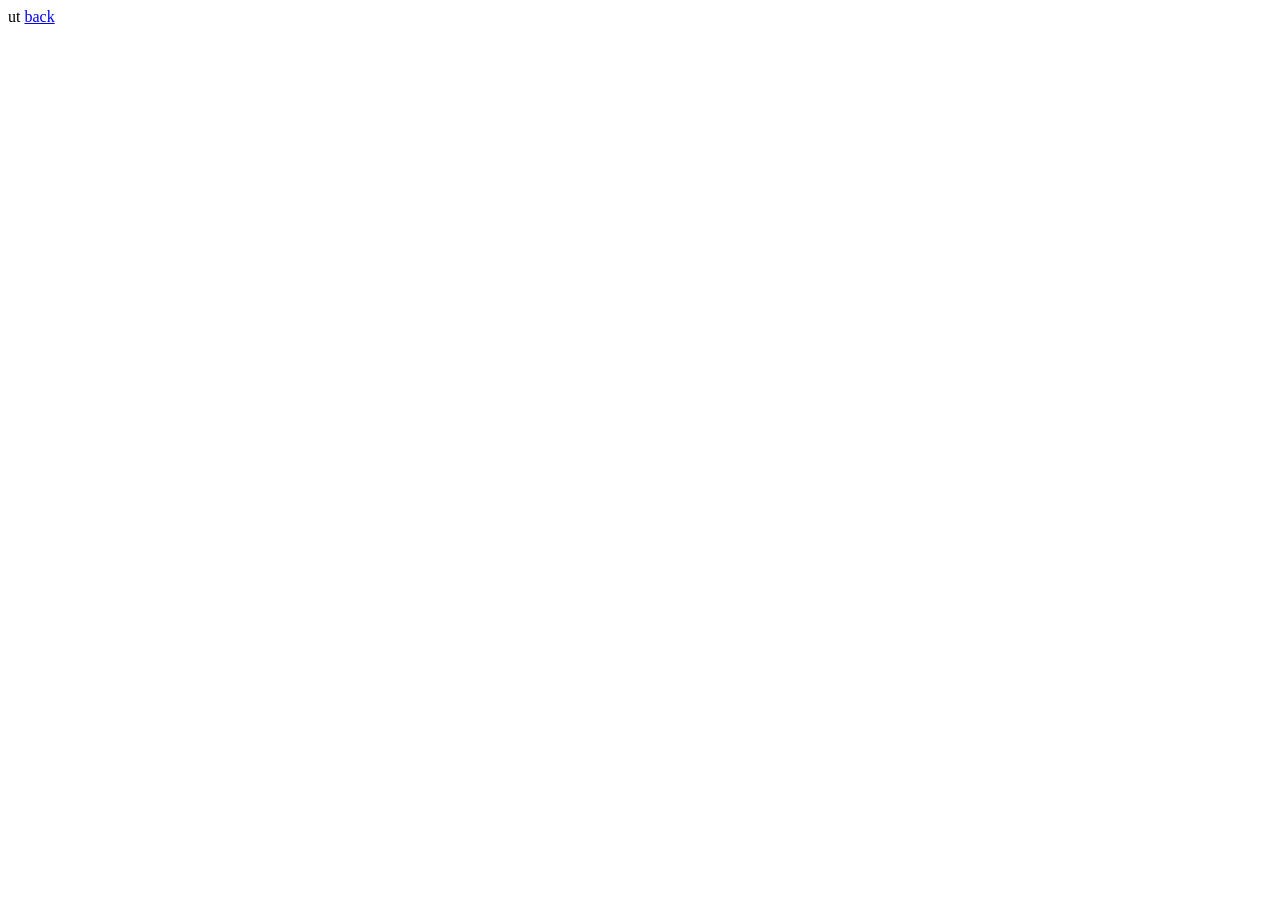
==== pets.html @ 5db932cb "agregado de botones y el formularios" ====
<!DOCTYPE html>
<html lang="en">
<head>
    <meta charset="UTF-8">
    <meta name="viewport" content="width=device-width, initial-scale=1.0">
    <link rel="stylesheet" href="style.css">
    <link rel="stylesheet" href="/index.html">
    
    <title>Document</title>
</head>
<body>ut
    <a href="index.html" class="boton-link" title="back">back</a>
    
</body>
</html>
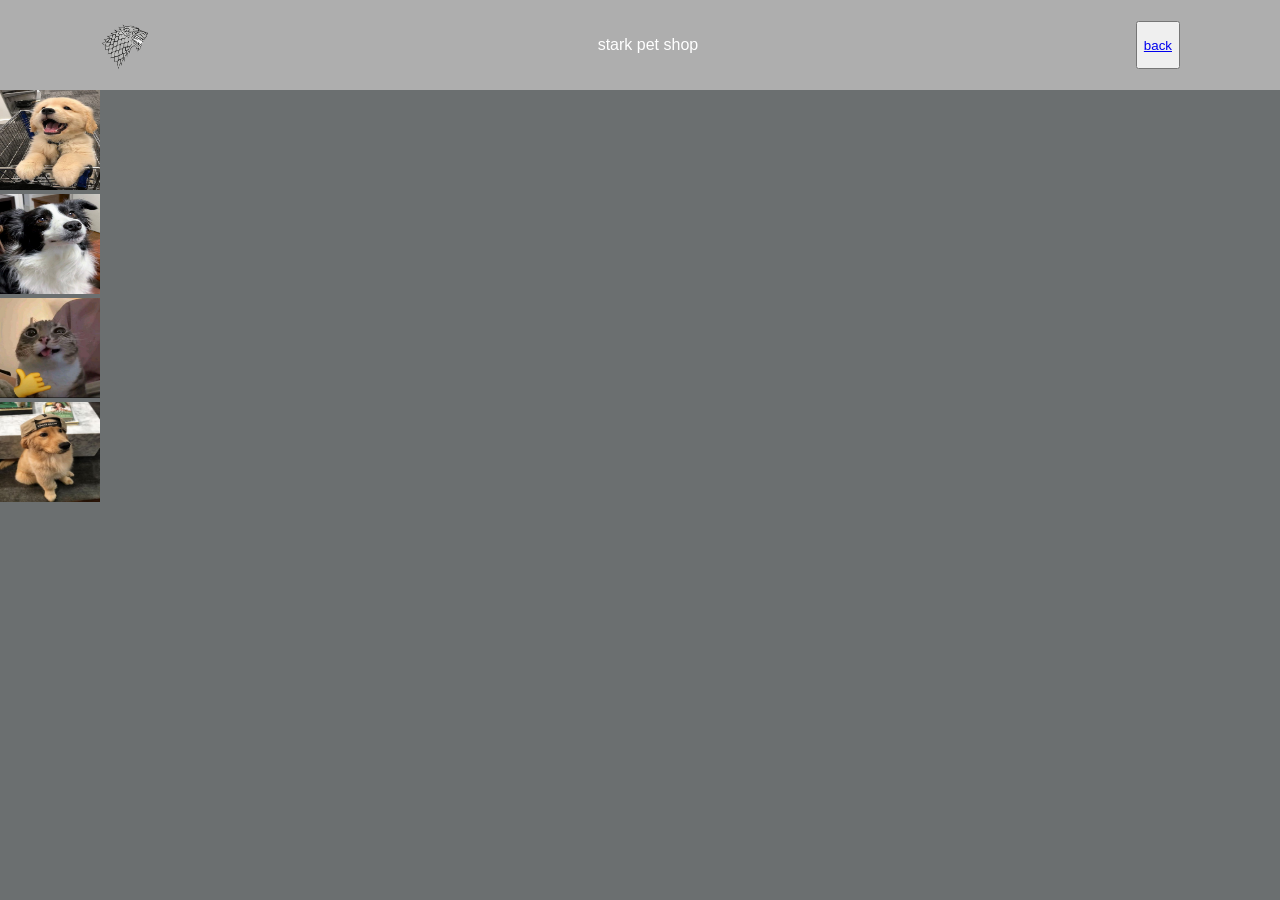
==== commit 33ec7777: "actualizacion de css y conocimientos en ello" ====
--- a/pets.html
+++ b/pets.html
@@ -1,15 +1,54 @@
 <!DOCTYPE html>
 <html lang="en">
+
 <head>
     <meta charset="UTF-8">
     <meta name="viewport" content="width=device-width, initial-scale=1.0">
-    <link rel="stylesheet" href="style.css">
+    <link rel="stylesheet" href="/src/css/style.css">
     <link rel="stylesheet" href="/index.html">
-    
-    <title>Document</title>
+
+    <title>starks pet shop </title>
 </head>
-<body>ut
-    <a href="index.html" class="boton-link" title="back">back</a>
-    
+
+<body>
+
+    <header>
+        <div class="header-container-pets">
+                <img src="/public/img/housestark.png" alt="Logo de Stark" class="house-stark" id = "logo-stark" >
+                <p>stark pet shop</p>
+            
+            <div id = button-container>
+            <button><a href="/index.html" id = "back">
+                    <p>back</p>
+                </a></button>
+            </div>
+        </div>
+
+
+    </header>
+
+
+
+    <main>
+
+        <section class="pets_container">
+            <article>
+                <img width="100px" height="100px" src="/public/img/_.jpeg" alt="">
+            </article>
+            <article>
+                <img width="100px" height="100px" src="/public/img/l.jpeg" alt="">
+            </article>
+            <article>
+                <img width="100px" height="100px" src="/public/img/👀🤙👅.jpeg" alt="">
+            </article>
+            <article>
+                <img width="100px" height="100px" src="/public/img/_ (1).jpeg" alt="">
+            </article>
+        </section>
+        
+    </main>
+
+
 </body>
+
 </html>
--- a/src/css/style.css
+++ b/src/css/style.css
@@ -0,0 +1,67 @@
+
+body{
+    font-family: Arial, sans-serif;
+    margin: 0;
+    padding: 0;
+    background-color:#6b6f70;}
+
+.header-container{
+    background-color: #aeaeae;
+    color: #fff;
+    padding: 20px 100px;
+    display: flex;
+    align-items: center;
+    justify-content: space-between
+
+}
+.logo{
+    display: flex;
+    align-items: center;
+    flex-direction: row;
+    gap: 20px;
+}
+.logo img{
+    width: 50px;
+    height: 50px;
+    margin-right: 10px;
+    
+}
+
+
+.menu_list{
+    display: flex ;
+    gap: 20px;
+    list-style: none;
+    align-items: center;
+    
+
+
+
+}
+.menu_list li a {
+text-decoration: none;
+color: #fff;
+
+}
+
+.header-container-pets{
+    background-color: #aeaeae;
+    color: #fff;
+    padding: 20px 100px;
+    justify-content: space-between;
+    display: flex;
+    align-items: center
+}
+
+#logo-stark{
+    display: flex;
+    align-items: center;
+    flex-direction: row;
+    gap: 20px;
+    width: 50px;
+    height: 50px;
+    margin-right: 10px
+}
+
+
+
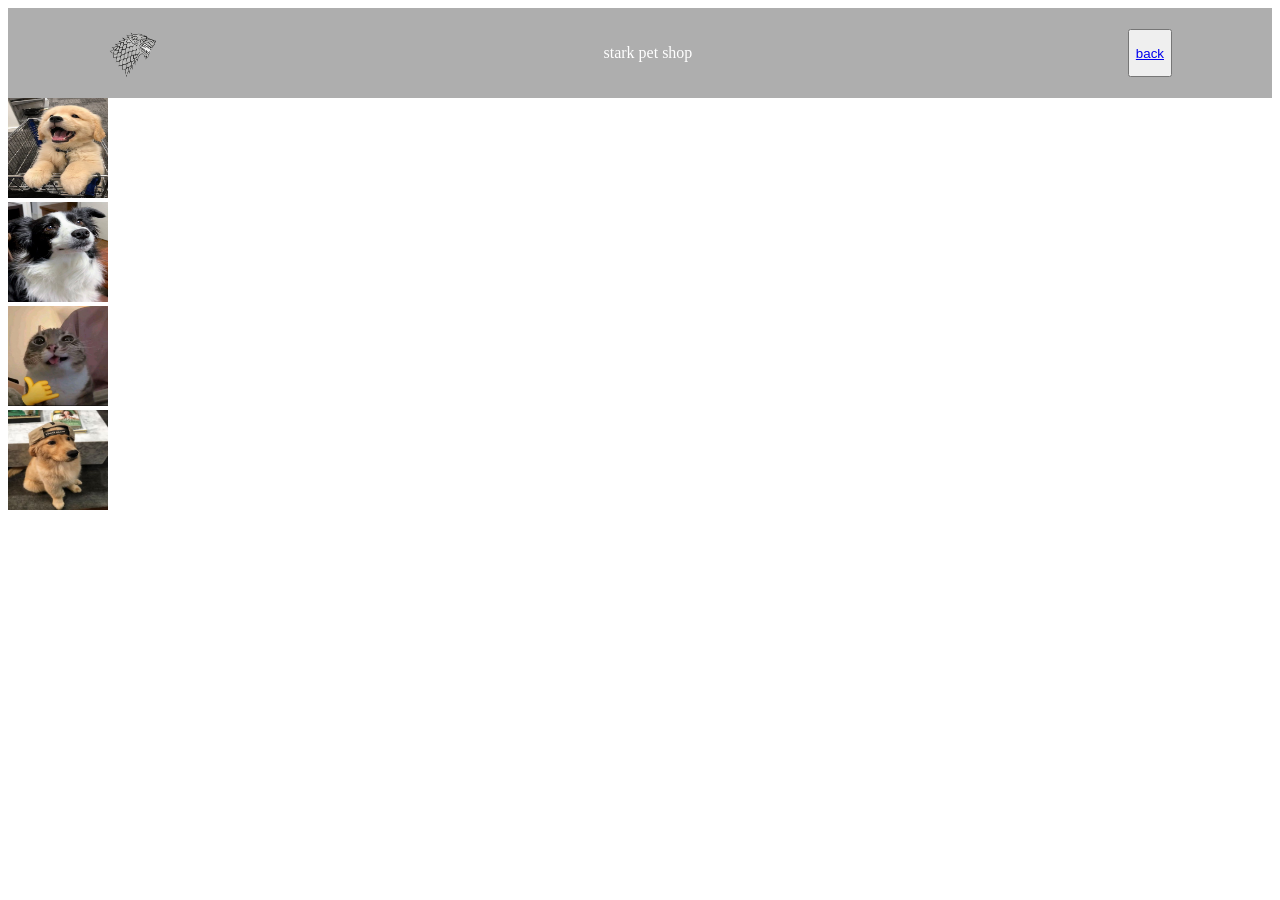
==== commit cb61ae1a: "css y footer" ====
--- a/pets.html
+++ b/pets.html
@@ -4,7 +4,7 @@
 <head>
     <meta charset="UTF-8">
     <meta name="viewport" content="width=device-width, initial-scale=1.0">
-    <link rel="stylesheet" href="/src/css/style.css">
+    <link rel="stylesheet" href="/src/css/pet-style.css">
     <link rel="stylesheet" href="/index.html">
 
     <title>starks pet shop </title>
--- a/src/css/pet-style.css
+++ b/src/css/pet-style.css
@@ -0,0 +1,19 @@
+
+.header-container-pets{
+    background-color: #aeaeae;
+    color: #fff;
+    padding: 20px 100px;
+    justify-content: space-between;
+    display: flex;
+    align-items: center
+}
+
+#logo-stark{
+    display: flex;
+    align-items: center;
+    flex-direction: row;
+    gap: 20px;
+    width: 50px;
+    height: 50px;
+    margin-right: 10px
+}
